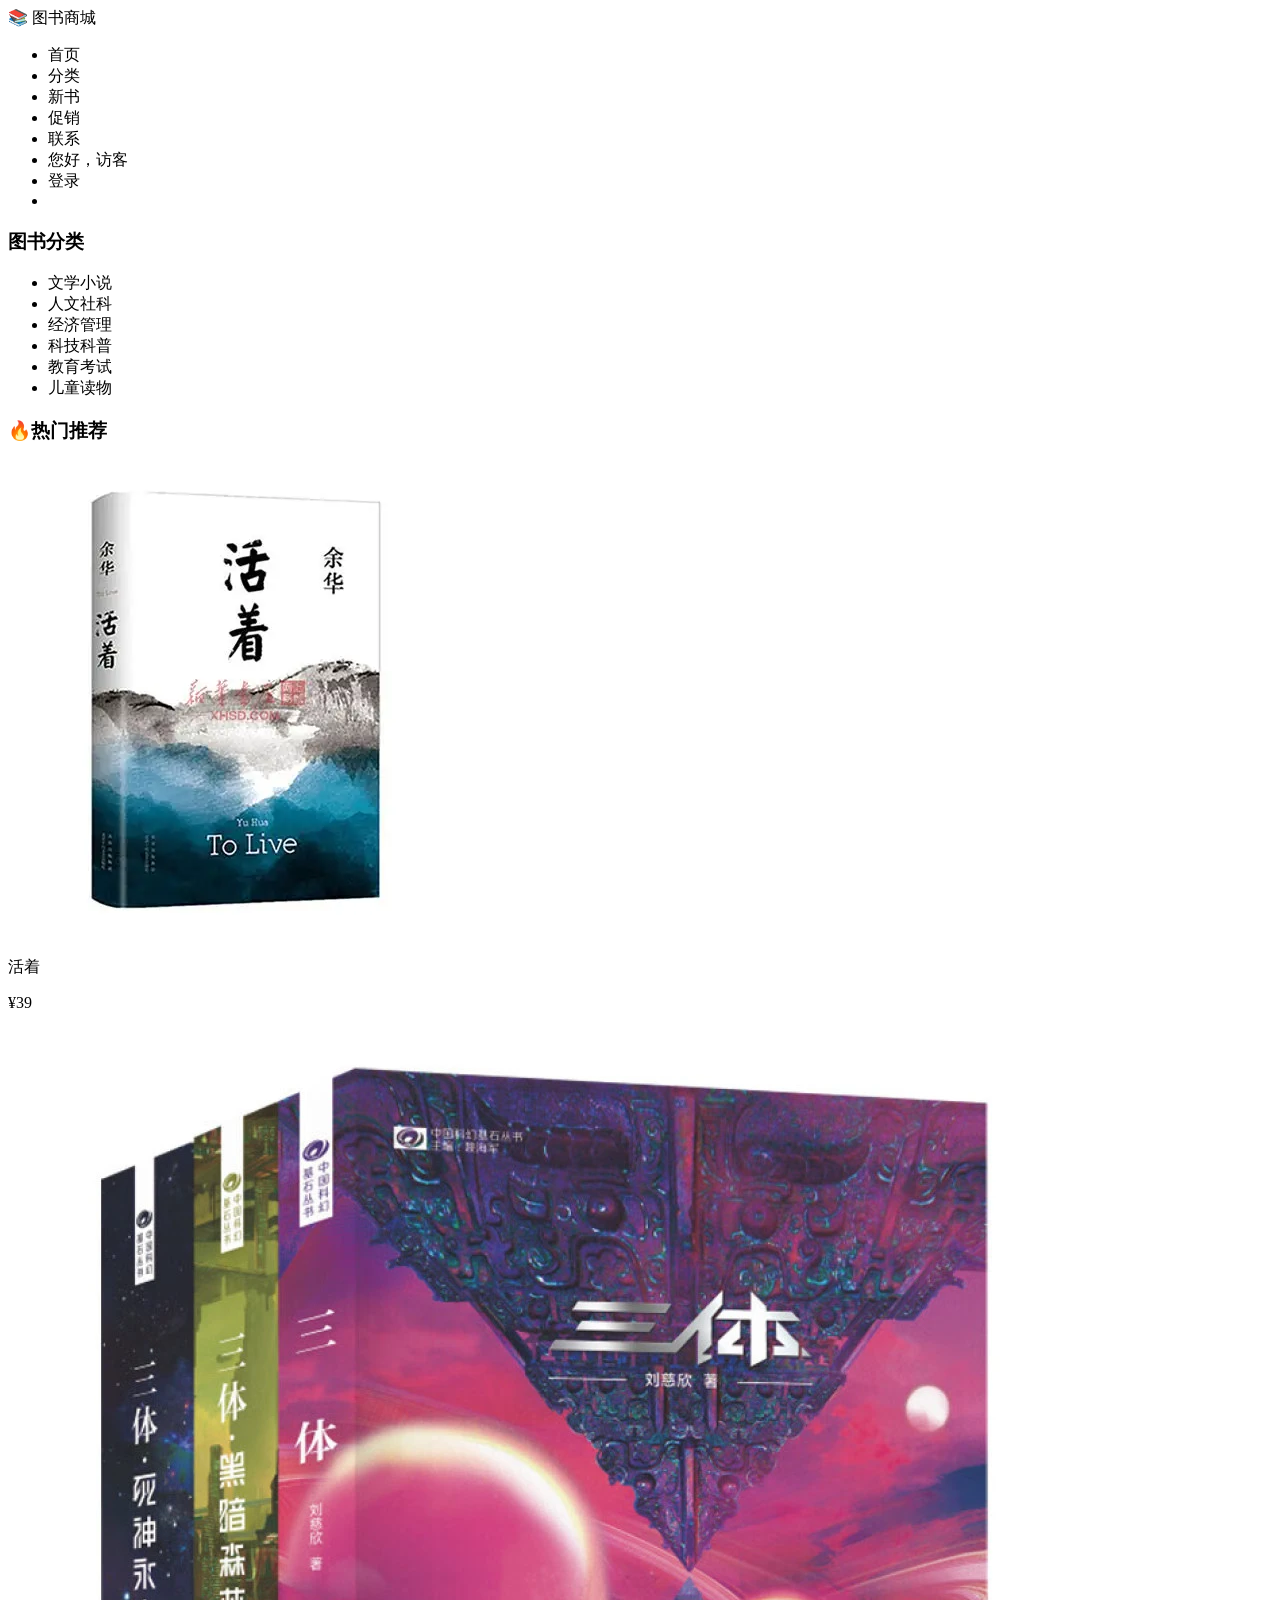
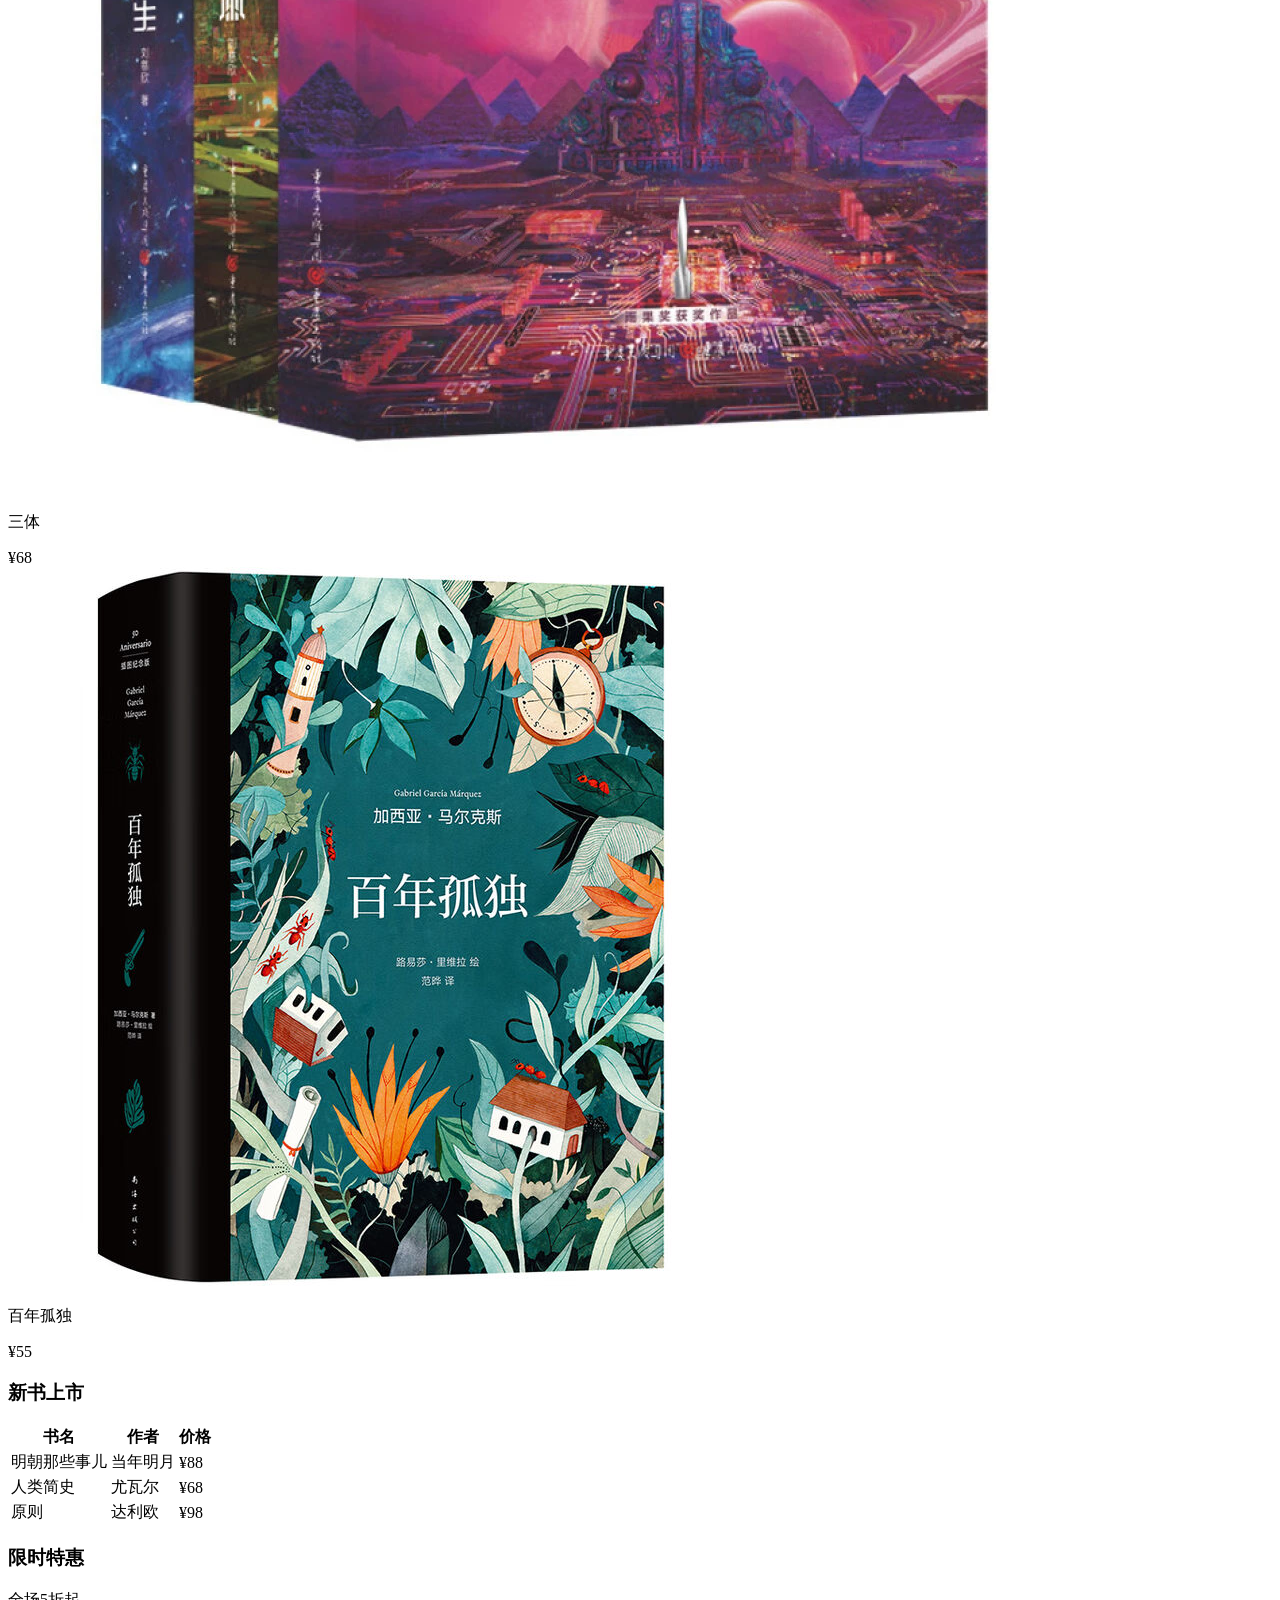
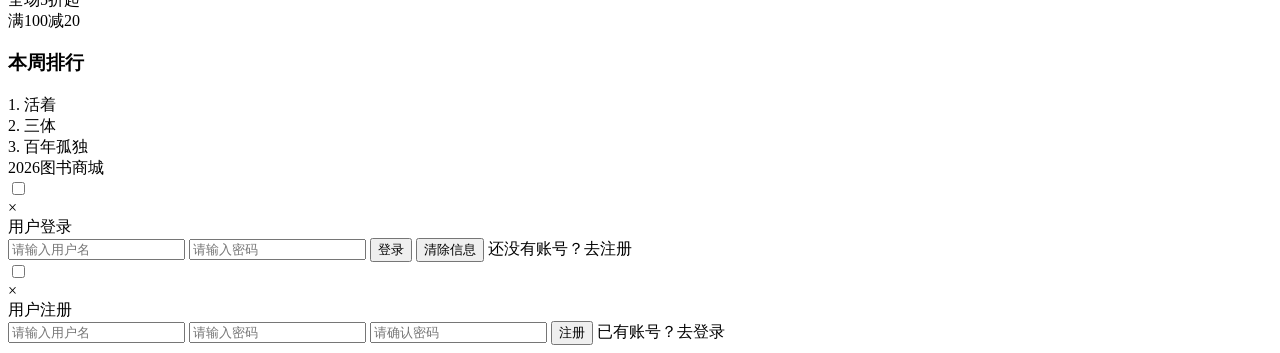
==== lab3/lab3-2502-066-index.html @ 06db39f4 "Add files via upload" ====
<!DOCTYPE html>
<html lang="zh-CN">
<head>
    <meta charset="UTF-8">
    <meta name="viewport" content="width=device-width, initial-scale=1.0">
    <title>在线图书商城</title>
    <link rel="stylesheet" href="lab2-2502-066-index.css">
</head>
<body>
    <div class="quanju">
        <header>
            <div class="logo">📚 图书商城</div>
            <div class="nav">
                <ul>
                    <li><span class="nav-item">首页</span></li>
                    <li><span class="nav-item">分类</span></li>
                    <li><span class="nav-item">新书</span></li>
                    <li><span class="nav-item">促销</span></li>
                    <li><span class="nav-item">联系</span></li>
                    <li id="user-info"><span class="nav-item">您好，访客</span></li>
                    <li><label class="nav-item login-b" for="login-modal" id="login-btn">登录</label></li>
                    <li><span class="nav-item logout-btn" style="display: none;">退出</span></li>
                </ul>
            </div>
        </header>
        <div class="main">
           <div class="left">
                <h3>图书分类</h3>
                <ul>
                    <li>文学小说</li>
                    <li>人文社科</li>
                    <li>经济管理</li>
                    <li>科技科普</li>
                    <li>教育考试</li>
                    <li>儿童读物</li>
                </ul>
            </div>
            <div class="center">
                <div class="hot">
                    <h3>🔥热门推荐</h3>
                    <div class="grid">
                        <div class="item"><div class="cover"><img src="img/live.jpg" alt="活着"></div><p>活着</p><span>¥39</span></div>
                        <div class="item"><div class="cover"><img src="img/santi.jpg" alt="三体"></div><p>三体</p><span>¥68</span></div>
                        <div class="item"><div class="cover"><img src="img/bainiangudu.jpg" alt="百年孤独"></div><p>百年孤独</p><span>¥55</span></div>
                    </div>
                </div>
                <div class="new">
                    <h3>新书上市</h3>
                    <table>
                        <tr><th>书名</th><th>作者</th><th>价格</th></tr>
                        <tr><td>明朝那些事儿</td><td>当年明月</td><td>¥88</td></tr>
                        <tr><td>人类简史</td><td>尤瓦尔</td><td>¥68</td></tr>
                        <tr><td>原则</td><td>达利欧</td><td>¥98</td></tr>
                    </table>
                </div>
            </div>
            <div class="right">
                <div class="promo">
                    <h3>限时特惠</h3>
                    <div>全场5折起</div>
                    <div>满100减20</div>
                </div>
                <div class="rank">
                    <h3>本周排行</h3>
                    <div>1. 活着</div>
                    <div>2. 三体</div>
                    <div>3. 百年孤独</div>
                </div>
            </div>
        </div>
        <div class="bottom">2026图书商城</div>
    </div>

    <!-- 登录对话框 -->
    <input type="checkbox" id="login-modal">
    <div class="modal">
        <label class="modal-mask" for="login-modal"></label>
        <div class="modal-content">
            <label class="close" for="login-modal">×</label>
            <div class="modal-title">用户登录</div>
            <form class="login-form" onsubmit="return login()">
                <input type="text" id="login-username" placeholder="请输入用户名">
                <input type="password" id="login-password" placeholder="请输入密码">
                <input type="submit" value="登录">
                <input type="reset" value="清除信息">
                <label class="switch-btn" for="register-modal">还没有账号？去注册</label>
                <div class="msg" id="login-msg"></div>
            </form>
        </div>
    </div>

    <!-- 注册对话框 -->
    <input type="checkbox" id="register-modal">
    <div class="modal">
        <label class="modal-mask" for="register-modal"></label>
        <div class="modal-content">
            <label class="close" for="register-modal">×</label>
            <div class="modal-title">用户注册</div>
            <form class="register-form" onsubmit="return register()">
                <input type="text" id="reg-username" placeholder="请输入用户名">
                <input type="password" id="reg-password" placeholder="请输入密码">
                <input type="password" id="reg-repassword" placeholder="请确认密码">
                <button type="submit">注册</button>
                <label class="switch-btn" for="login-modal">已有账号？去登录</label>
                <div class="msg" id="reg-msg"></div>
            </form>
        </div>
    </div>
<script>
    // 检查是否有已登录用户
    window.onload = function() {
        checkLoginStatus();
        // 添加退出按钮事件
        document.querySelector('.logout-btn').addEventListener('click', logout);
    };

    // 检查登录状态
    function checkLoginStatus() {
        var user = localStorage.getItem('currentUser');
        if (user) {
            document.getElementById('user-info').innerHTML = '<span class="nav-item">您好，' + user + '</span>';
            document.getElementById('login-btn').style.display = 'none';
            document.querySelector('.logout-btn').style.display = 'inline-block';
        }
    }

    // 登录验证
    function login() {
        var username = document.getElementById('login-username').value;
        var password = document.getElementById('login-password').value;
        var msg = document.getElementById('login-msg');

        // 获取本地存储的用户数据
        var users = JSON.parse(localStorage.getItem('users') || '[]');
        
        // 验证用户名和密码
        var found = users.find(function(u) {
            return u.username === username && u.password === password;
        });

        if (found) {
            // 登录成功
            localStorage.setItem('currentUser', username);
            msg.innerHTML = '<span style="color: green;">登录成功！</span>';
            setTimeout(function() {
                document.getElementById('login-modal').checked = false;
                checkLoginStatus();
                msg.innerHTML = '';
            }, 1000);
        } else {
            // 登录失败
            msg.innerHTML = '<span style="color: red;">用户名或密码错误！</span>';
        }
        
        return false;
    }

    // 注册功能
    function register() {
        var username = document.getElementById('reg-username').value;
        var password = document.getElementById('reg-password').value;
        var repassword = document.getElementById('reg-repassword').value;
        var msg = document.getElementById('reg-msg');

        // 验证输入
        if (!username || !password || !repassword) {
            msg.innerHTML = '<span style="color: red;">请填写完整信息！</span>';
            return false;
        }

        if (password !== repassword) {
            msg.innerHTML = '<span style="color: red;">两次密码不一致！</span>';
            return false;
        }

        // 获取现有用户数据
        var users = JSON.parse(localStorage.getItem('users') || '[]');
        
        // 检查用户名是否已存在
        var exists = users.some(function(u) {
            return u.username === username;
        });

        if (exists) {
            msg.innerHTML = '<span style="color: red;">用户名已存在！</span>';
            return false;
        }

        // 保存新用户
        users.push({username: username, password: password});
        localStorage.setItem('users', JSON.stringify(users));
        
        msg.innerHTML = '<span style="color: green;">注册成功！即将跳转到登录...</span>';
        setTimeout(function() {
            document.getElementById('register-modal').checked = false;
            document.getElementById('login-modal').checked = true;
            msg.innerHTML = '';
        }, 1500);
        
        return false;
    }

    // 退出登录
    function logout() {
        localStorage.removeItem('currentUser');
        document.getElementById('user-info').innerHTML = '<span class="nav-item">您好，访客</span>';
        document.getElementById('login-btn').style.display = 'inline-block';
        document.querySelector('.logout-btn').style.display = 'none';
    }
</script>
</body>
</html>
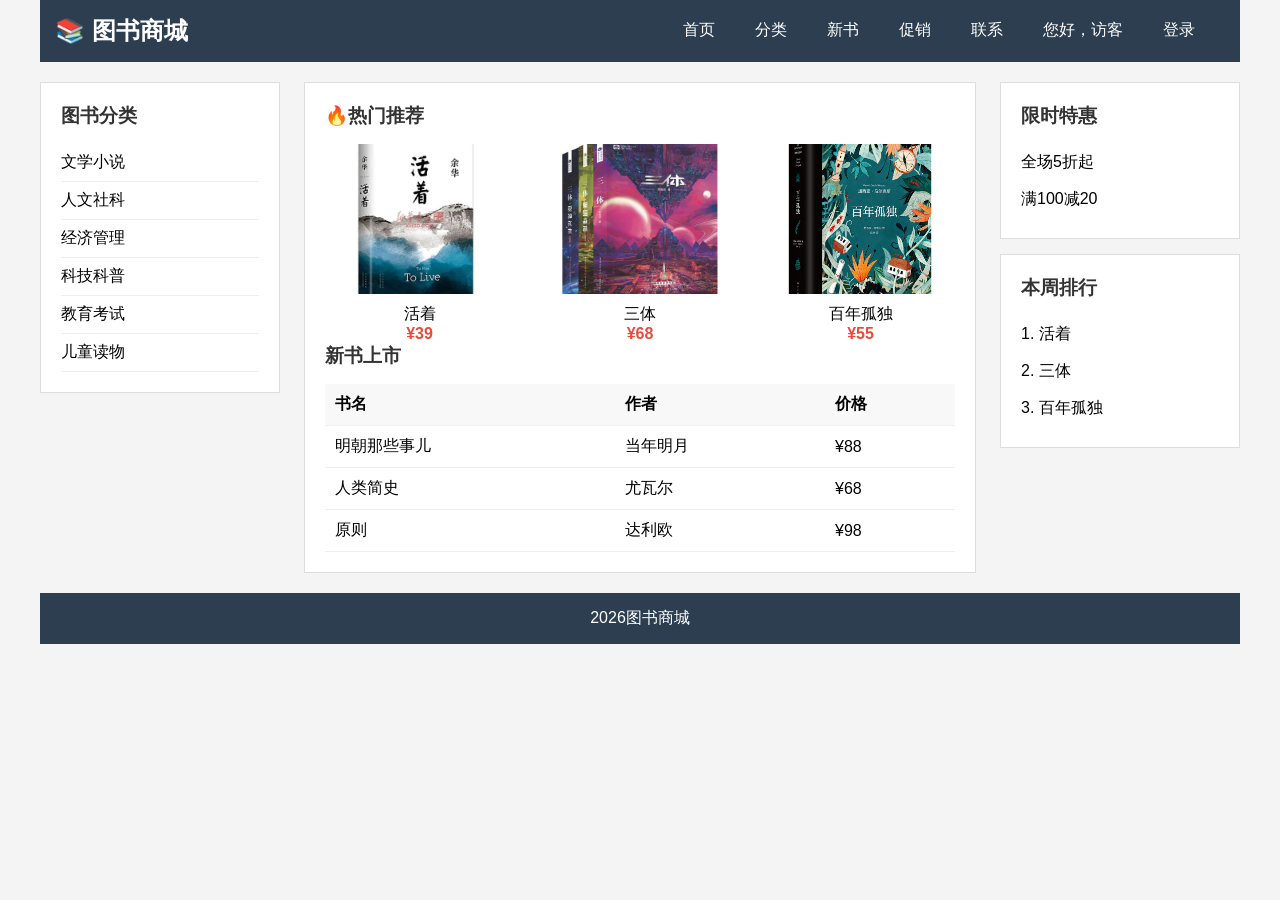
==== commit aedbcf54: "Add files via upload" ====
--- a/lab3/lab3-2502-066-index.html
+++ b/lab3/lab3-2502-066-index.html
@@ -4,7 +4,7 @@
     <meta charset="UTF-8">
     <meta name="viewport" content="width=device-width, initial-scale=1.0">
     <title>在线图书商城</title>
-    <link rel="stylesheet" href="lab2-2502-066-index.css">
+    <link rel="stylesheet" href="lab3-2502-066-index.css">
 </head>
 <body>
     <div class="quanju">
--- a/lab3/lab3-2502-066-index.css
+++ b/lab3/lab3-2502-066-index.css
@@ -0,0 +1,345 @@
+* {
+    margin: 0;
+    padding: 0;
+    box-sizing: border-box;
+}
+
+body {
+    font-family: Arial, sans-serif;
+    background: #f4f4f4;
+}
+
+/* 全局容器 */
+.quanju {
+    width: 1200px;
+    margin: 0 auto;
+}
+
+/* 头部区域 */
+header {
+    background: #2c3e50;
+    color: #fff;
+    padding: 15px;
+    overflow: hidden;
+}
+
+.logo {
+    float: left;
+    font-size: 24px;
+    font-weight: bold;
+}
+
+.nav {
+    float: right;
+}
+
+.nav ul {
+    list-style: none;
+}
+
+.nav ul li {
+    float: left;
+    margin-left: 20px;
+}
+
+.nav ul li .nav-item {
+    color: #fff;
+    cursor: pointer;
+    padding: 5px 10px;
+    display: inline-block;
+}
+
+.nav ul li .nav-item:hover {
+    background: #34495e;
+}
+
+/* 主体内容 */
+.main {
+    overflow: hidden;
+    margin-top: 20px;
+}
+
+/* 左侧栏 */
+.left {
+    width: 20%;
+    float: left;
+    background: #fff;
+    padding: 20px;
+    margin-right: 2%;
+    border: 1px solid #ddd;
+}
+
+.left h3 {
+    margin-bottom: 15px;
+    color: #333;
+}
+
+.left ul {
+    list-style: none;
+}
+
+.left ul li {
+    padding: 8px 0;
+    border-bottom: 1px solid #eee;
+    cursor: pointer;
+}
+
+.left ul li:hover {
+    color: #e74c3c;
+    padding-left: 10px;
+}
+
+/* 中间栏 */
+.center {
+    width: 56%;
+    float: left;
+    background: #fff;
+    padding: 20px;
+    border: 1px solid #ddd;
+}
+
+.hot h3, .new h3 {
+    margin-bottom: 15px;
+    color: #333;
+}
+
+.grid {
+    overflow: hidden;
+}
+
+.item {
+    width: 30%;
+    float: left;
+    margin-right: 5%;
+    text-align: center;
+    cursor: pointer;
+}
+
+.item:last-child {
+    margin-right: 0;
+}
+
+.item .cover {
+    width: 100%;
+    height: 150px;
+    overflow: hidden;
+    margin-bottom: 10px;
+}
+
+.item .cover img {
+    width: 100%;
+    height: 100%;
+    object-fit: cover;
+}
+
+.item:hover {
+    transform: translateY(-5px);
+}
+
+.item span {
+    color: #e74c3c;
+    font-weight: bold;
+}
+
+/* 新书上市表格 */
+.new table {
+    width: 100%;
+    border-collapse: collapse;
+}
+
+.new table th, .new table td {
+    padding: 10px;
+    text-align: left;
+    border-bottom: 1px solid #eee;
+}
+
+.new table th {
+    background: #f8f8f8;
+}
+
+.new table tr:hover {
+    background: #f9f9f9;
+}
+
+/* 右侧栏 */
+.right {
+    width: 20%;
+    float: right;
+}
+
+.promo, .rank {
+    background: #fff;
+    padding: 20px;
+    margin-bottom: 15px;
+    border: 1px solid #ddd;
+}
+
+.promo h3, .rank h3 {
+    margin-bottom: 15px;
+    color: #333;
+}
+
+.promo div, .rank div {
+    padding: 8px 0;
+    cursor: pointer;
+}
+
+.promo div:hover, .rank div:hover {
+    color: #e74c3c;
+}
+
+/* 页脚 */
+.bottom {
+    background: #2c3e50;
+    color: #fff;
+    text-align: center;
+    padding: 15px;
+    margin-top: 20px;
+}
+
+/* 登录/注册对话框 */
+#login-modal, #register-modal {
+    display: none;
+}
+
+.modal {
+    display: none;
+    position: fixed;
+    top: 0;
+    left: 0;
+    width: 100%;
+    height: 100%;
+    z-index: 1000;
+}
+
+#login-modal:checked + .modal,
+#register-modal:checked + .modal {
+    display: block;
+}
+
+.modal-mask {
+    position: absolute;
+    top: 0;
+    left: 0;
+    width: 100%;
+    height: 100%;
+    background: rgba(0, 0, 0, 0.5);
+}
+
+.modal-content {
+    position: absolute;
+    top: 50%;
+    left: 50%;
+    transform: translate(-50%, -50%);
+    width: 400px;
+    background: #fff;
+    border-radius: 10px;
+    box-shadow: 0 10px 30px rgba(0, 0, 0, 0.3);
+    padding: 20px;
+}
+
+.close {
+    position: absolute;
+    right: 20px;
+    top: 20px;
+    font-size: 28px;
+    cursor: pointer;
+    color: #999;
+}
+
+.close:hover {
+    color: #333;
+}
+
+.modal-title {
+    text-align: center;
+    font-size: 24px;
+    font-weight: bold;
+    color: #333;
+    margin-bottom: 20px;
+}
+
+.login-form, .register-form {
+    padding-top: 20px;
+}
+
+.login-form input, .register-form input {
+    width: 100%;
+    padding: 12px;
+    margin-bottom: 15px;
+    border: 1px solid #ddd;
+    border-radius: 5px;
+    font-size: 14px;
+}
+
+.login-form input:focus, .register-form input:focus {
+    outline: none;
+    border-color: #e74c3c;
+}
+
+.login-form input[type="submit"],
+.login-form input[type="reset"] {
+    width: 48%;
+    padding: 12px;
+    border: none;
+    border-radius: 5px;
+    font-size: 16px;
+    cursor: pointer;
+}
+
+.login-form input[type="submit"] {
+    background: #e74c3c;
+    color: #fff;
+    margin-right: 4%;
+}
+
+.login-form input[type="submit"]:hover {
+    background: #c0392b;
+}
+
+.login-form input[type="reset"] {
+    background: #95a5a6;
+    color: #fff;
+}
+
+.login-form input[type="reset"]:hover {
+    background: #7f8c8d;
+}
+
+.register-form button {
+    width: 100%;
+    padding: 12px;
+    background: #3498db;
+    color: #fff;
+    border: none;
+    border-radius: 5px;
+    font-size: 16px;
+    cursor: pointer;
+}
+
+.register-form button:hover {
+    background: #2980b9;
+}
+
+.switch-btn {
+    display: block;
+    text-align: center;
+    margin-top: 15px;
+    color: #3498db;
+    cursor: pointer;
+    font-size: 14px;
+}
+
+.switch-btn:hover {
+    color: #2980b9;
+    text-decoration: underline;
+}
+
+.msg {
+    margin-top: 10px;
+    padding: 10px;
+    text-align: center;
+    font-size: 14px;
+}
+
+
